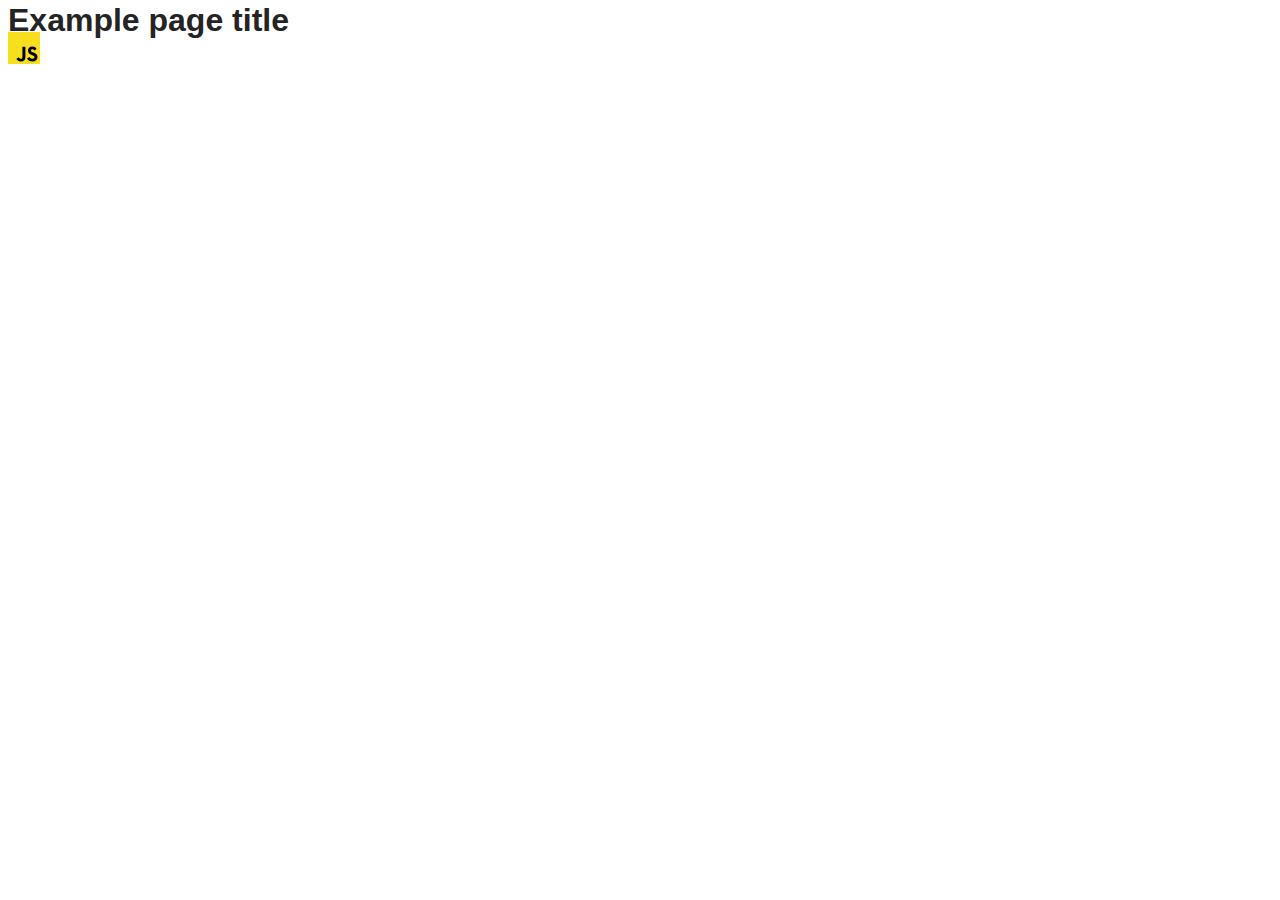
==== src/index.html @ 203b6484 "Initial commit" ====
<!DOCTYPE html>
<html lang="en">
  <head>
    <meta charset="UTF-8" />
    <link rel="icon" type="image/svg+xml" href="/favicon.svg" />
    <meta name="viewport" content="width=device-width, initial-scale=1.0" />
    <title>Vanilla App Template</title>
    <link rel="stylesheet" href="./css/styles.css" />
  </head>
  <body>
    <load ="partials/header.html" />

    <section>
      <h1>Example page title</h1>
      <!-- Path to images as from index.html file -->
      <img src="./img/javascript.svg" alt="" />
    </section>

    <!-- Loads the specified .html file -->
    <load ="partials/vite-promo.html" />

    <script type="module" src="./main.js"></script>
  </body>
</html>
---- src/css/styles.css ----
/**
  |============================
  | include css partials with
  | default @import url()
  |============================
*/
@import url('./reset.css');
@import url('./vite-promo.css');
@import url('./header.css');

:root {
  font-family: Inter, Avenir, Helvetica, Arial, sans-serif;
  font-size: 16px;
  line-height: 24px;
  font-weight: 400;

  color: #242424;
  background-color: rgba(255, 255, 255, 0.87);

  font-synthesis: none;
  text-rendering: optimizeLegibility;
  -webkit-font-smoothing: antialiased;
  -moz-osx-font-smoothing: grayscale;
  -webkit-text-size-adjust: 100%;
}
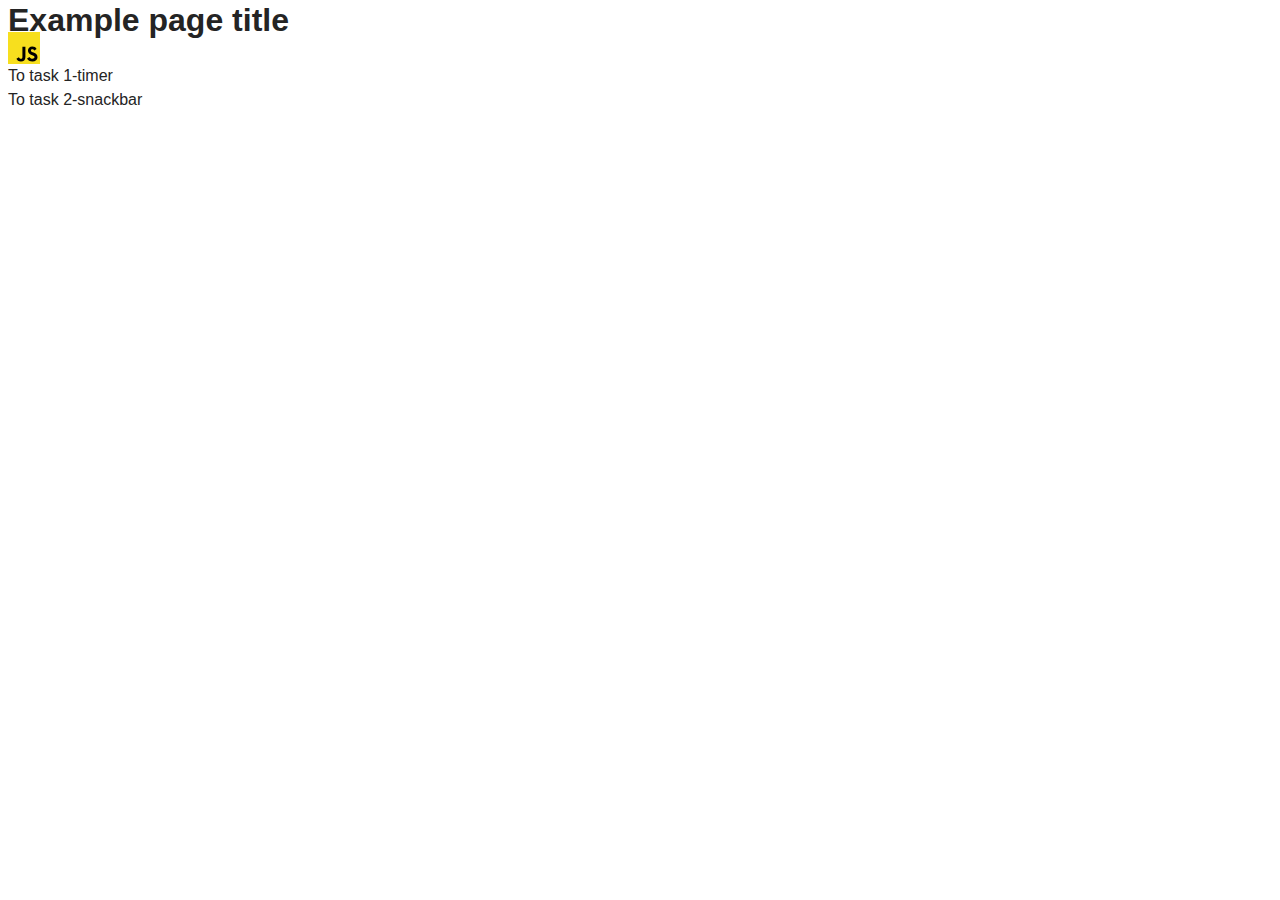
==== commit 62c91f7f: "Files create" ====
--- a/src/index.html
+++ b/src/index.html
@@ -2,9 +2,9 @@
 <html lang="en">
   <head>
     <meta charset="UTF-8" />
-    <link rel="icon" type="image/svg+xml" href="/favicon.svg" />
+  
     <meta name="viewport" content="width=device-width, initial-scale=1.0" />
-    <title>Vanilla App Template</title>
+   
     <link rel="stylesheet" href="./css/styles.css" />
   </head>
   <body>
@@ -17,8 +17,9 @@
     </section>
 
     <!-- Loads the specified .html file -->
-    <load ="partials/vite-promo.html" />
-
-    <script type="module" src="./main.js"></script>
+    <ul>
+      <li><a href="1-timer.html">To task 1-timer</a></li>
+      <li><a href="2-snackbar.html">To task 2-snackbar</a></li>
+    </ul>
   </body>
 </html>
--- a/src/css/styles.css
+++ b/src/css/styles.css
@@ -5,8 +5,7 @@
   |============================
 */
 @import url('./reset.css');
-@import url('./vite-promo.css');
-@import url('./header.css');
+
 
 :root {
   font-family: Inter, Avenir, Helvetica, Arial, sans-serif;
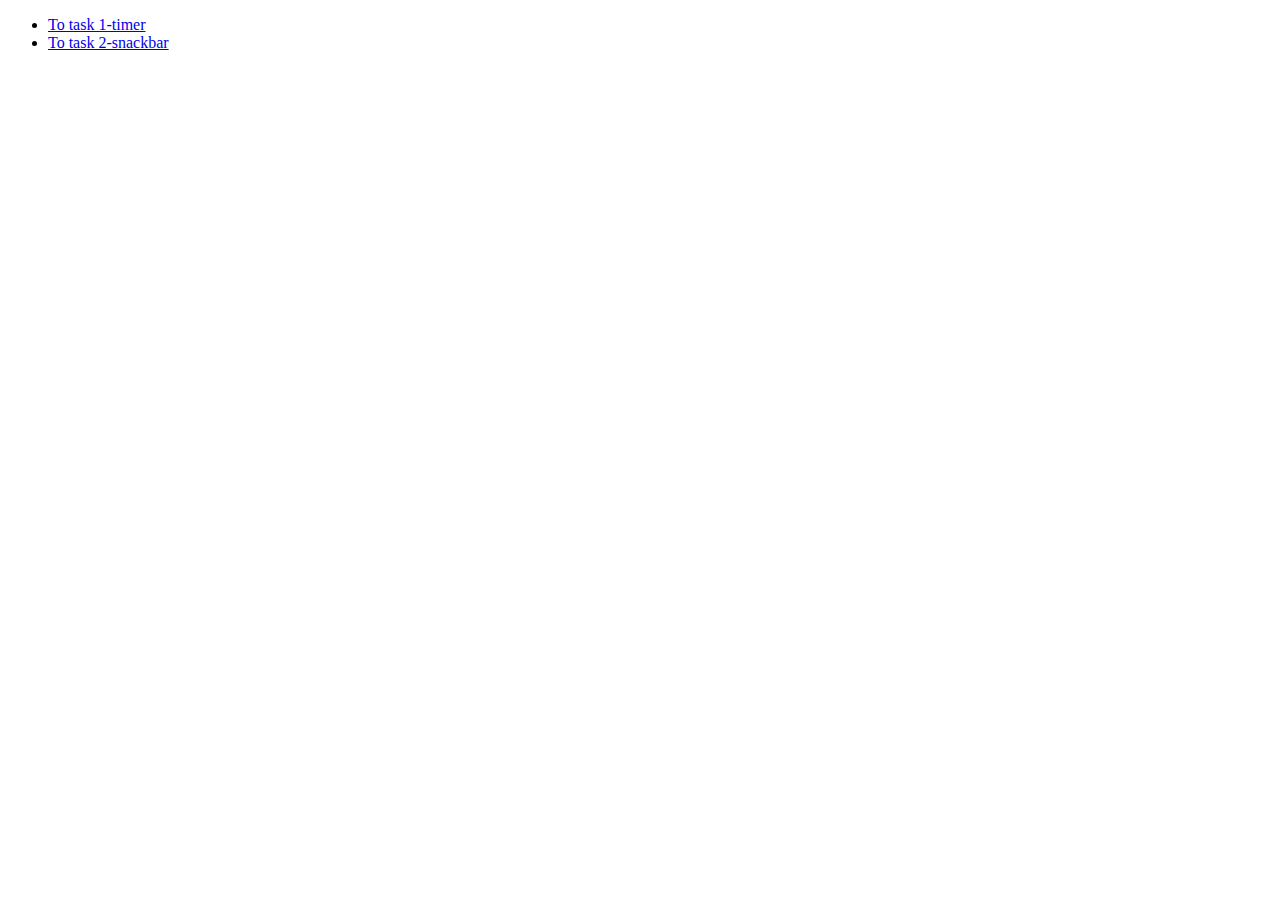
==== commit f67dec7c: "Update index.html" ====
--- a/src/index.html
+++ b/src/index.html
@@ -1,25 +1,18 @@
 <!DOCTYPE html>
 <html lang="en">
-  <head>
-    <meta charset="UTF-8" />
-  
-    <meta name="viewport" content="width=device-width, initial-scale=1.0" />
-   
-    <link rel="stylesheet" href="./css/styles.css" />
-  </head>
-  <body>
-    <load ="partials/header.html" />
 
-    <section>
-      <h1>Example page title</h1>
-      <!-- Path to images as from index.html file -->
-      <img src="./img/javascript.svg" alt="" />
-    </section>
+<head>
+  <meta charset="UTF-8" />
+  <meta name="viewport" content="width=device-width, initial-scale=1.0" />
+  <link rel="stylesheet" href="./css/styles.css" />
+  <title>Homework js 10</title>
+</head>
 
-    <!-- Loads the specified .html file -->
-    <ul>
-      <li><a href="1-timer.html">To task 1-timer</a></li>
-      <li><a href="2-snackbar.html">To task 2-snackbar</a></li>
-    </ul>
-  </body>
+<body>
+  <ul>
+    <li><a href="1-timer.html">To task 1-timer</a></li>
+    <li><a href="2-snackbar.html">To task 2-snackbar</a></li>
+  </ul>
+</body>
+
 </html>
